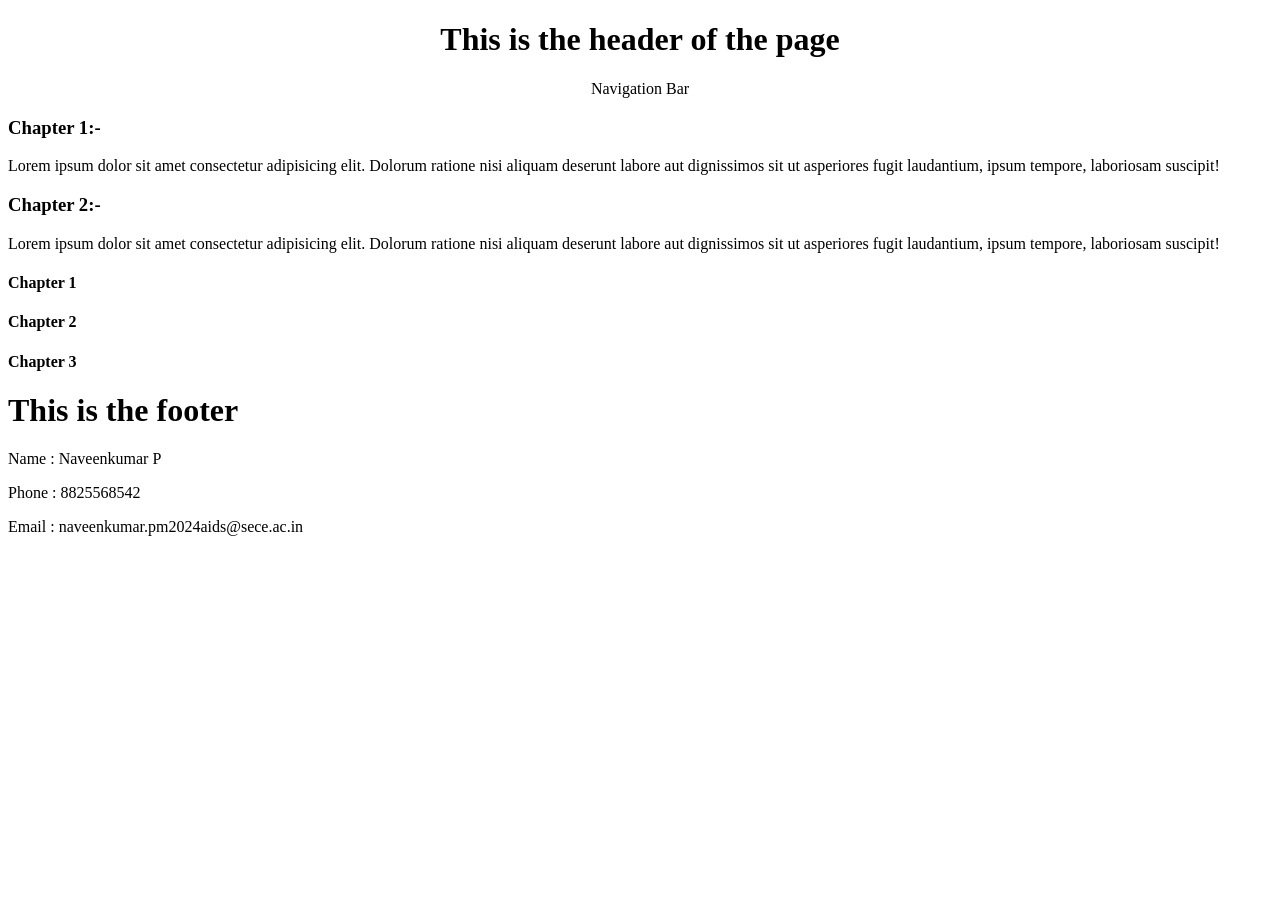
==== scematic.html @ f18fb02c "Add files via upload" ====
<!DOCTYPE html>
<html lang="en">
<head>
    <meta charset="UTF-8">
    <meta name="viewport" content="width=device-width, initial-scale=1.0">
    <title>Document</title>
</head>
<body>
    <header style="text-align: center;">
        <h1>This is the header of the page</h1>
        <nav>
            <p>Navigation Bar</p>
        </nav>
    </header>
    <article>
        <p>
        <h3>Chapter 1:-</h3>
            Lorem ipsum dolor sit amet consectetur adipisicing elit.
            Dolorum ratione nisi aliquam deserunt labore aut dignissimos sit ut asperiores fugit
            laudantium, ipsum tempore, laboriosam suscipit!
        </p>
        <p>
        <h3>Chapter 2:-</h3>
            Lorem ipsum dolor sit amet consectetur adipisicing elit.
            Dolorum ratione nisi aliquam deserunt labore aut dignissimos sit ut asperiores fugit
            laudantium, ipsum tempore, laboriosam suscipit!
        </p>
    </article>
    <aside>
        <h4>Chapter 1</h4>
        <h4>Chapter 2</h4>
        <h4>Chapter 3</h4>
    </aside>
    <footer>
        <h1>This is the footer</h1>
        <p>Name : Naveenkumar P</p>
        <p>Phone : 8825568542</p>
        <p>Email : naveenkumar.pm2024aids@sece.ac.in</p>
    </footer>
</body>
</html>
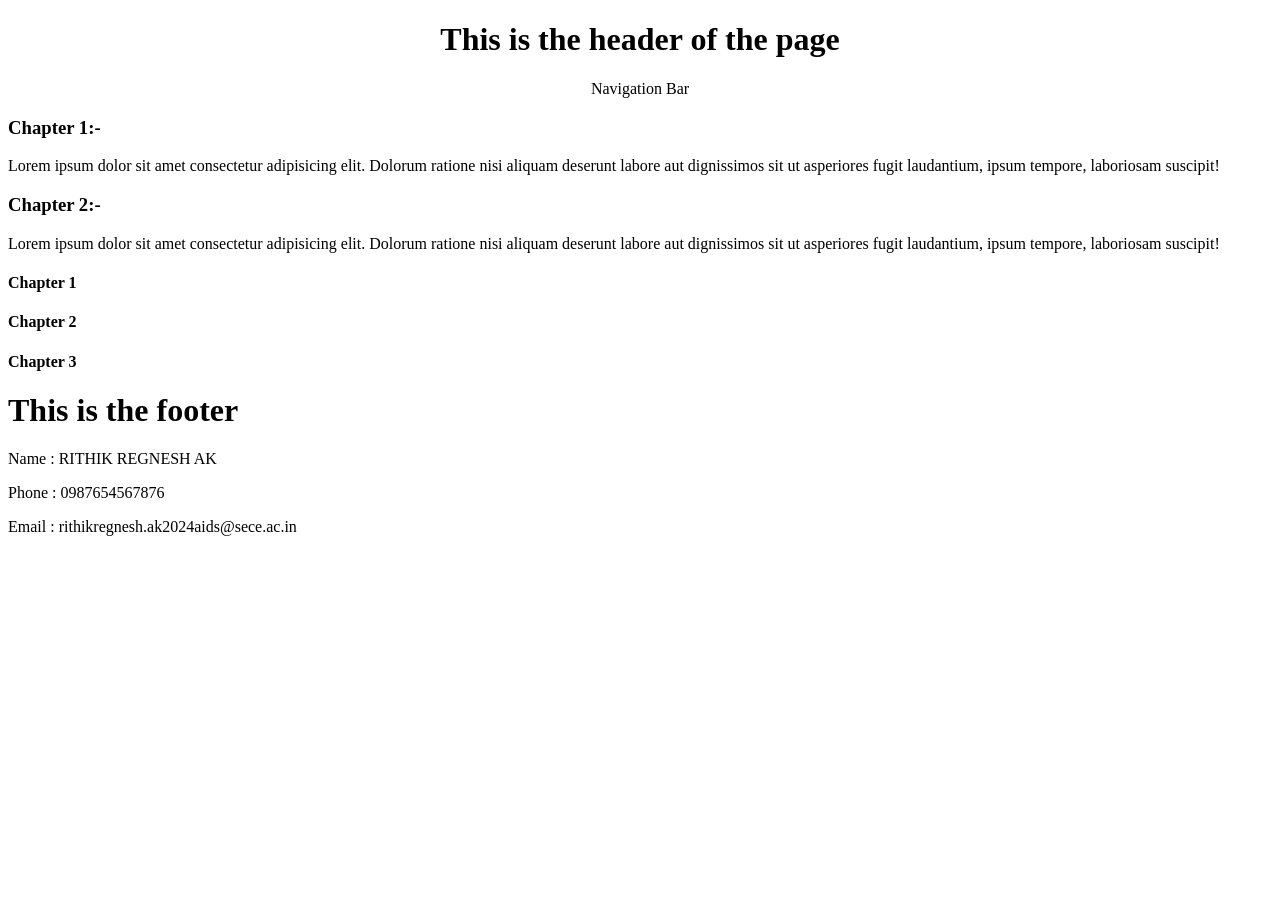
==== commit 8b18ecfb: "Modify footer details and add chapter 3 Updated footer information and added a new chapter." ====
--- a/scematic.html
+++ b/scematic.html
@@ -33,9 +33,10 @@
     </aside>
     <footer>
         <h1>This is the footer</h1>
-        <p>Name : Naveenkumar P</p>
-        <p>Phone : 8825568542</p>
-        <p>Email : naveenkumar.pm2024aids@sece.ac.in</p>
+        <p>Name : RITHIK REGNESH AK </p>
+        <p>Phone : 0987654567876</p>
+        <p>Email : rithikregnesh.ak2024aids@sece.ac.in</p>
     </footer>
 </body>
-</html>+
+</html>
